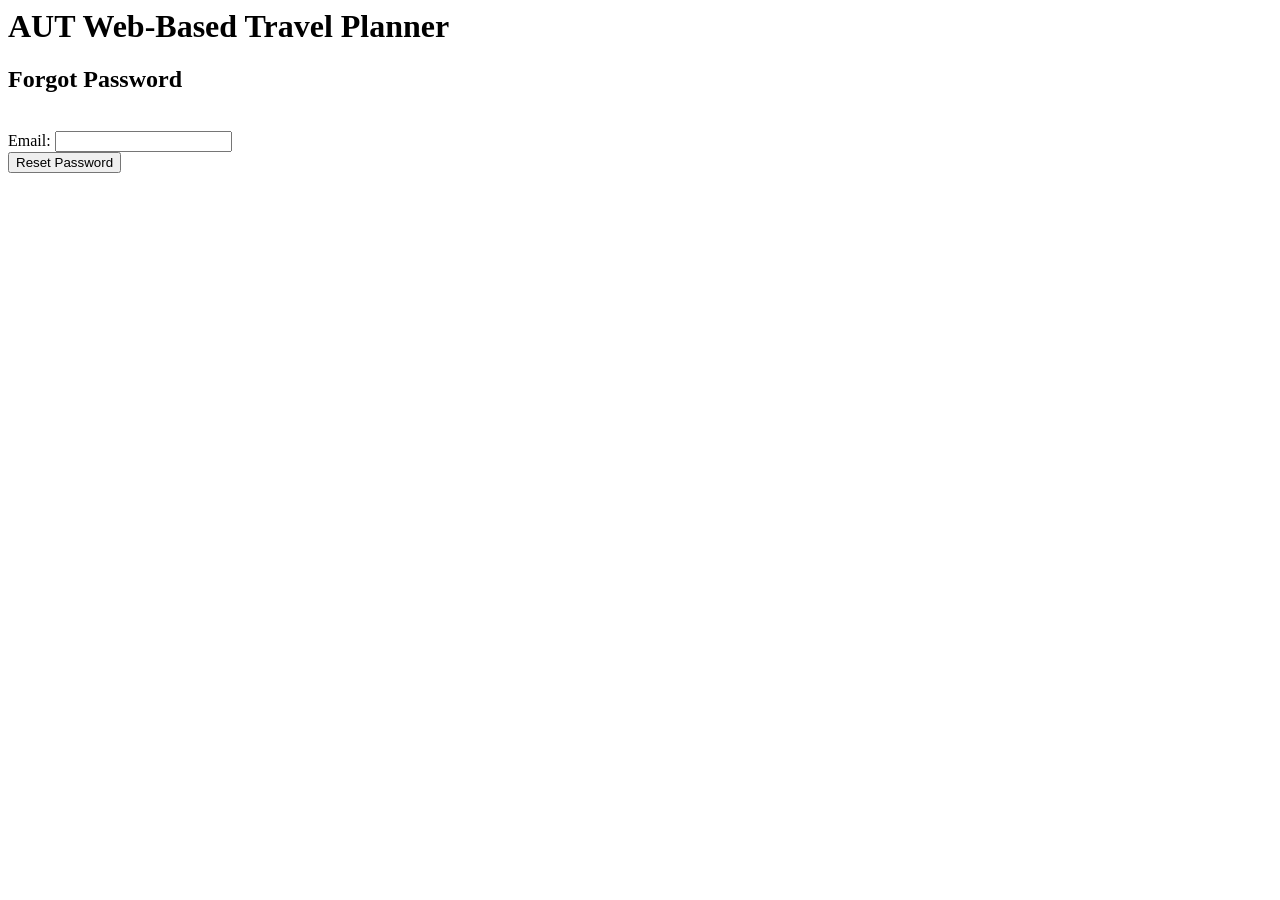
==== Pages/UserAuthentication/forgot_password.html @ 3399dd74 "added new directory and files" ====
<html lang="en">
<head>
    <meta charset="UTF-8">
    <meta name="viewport" content="width=device-width, initial-scale=1.0">
    <title>AUT Web-Based Travel Planner</title>
</head>
<body>
    <h1>AUT Web-Based Travel Planner</h1>
    <h2>Forgot Password</h2>
    <form method="POST" action="forgot_password.php">
        <br>
        <label for="email">Email:</label>
        <input type="email" id="email" name="email" required>
        <br>
        <button type="submit">Reset Password</button>
    </form>
</body>
</html>
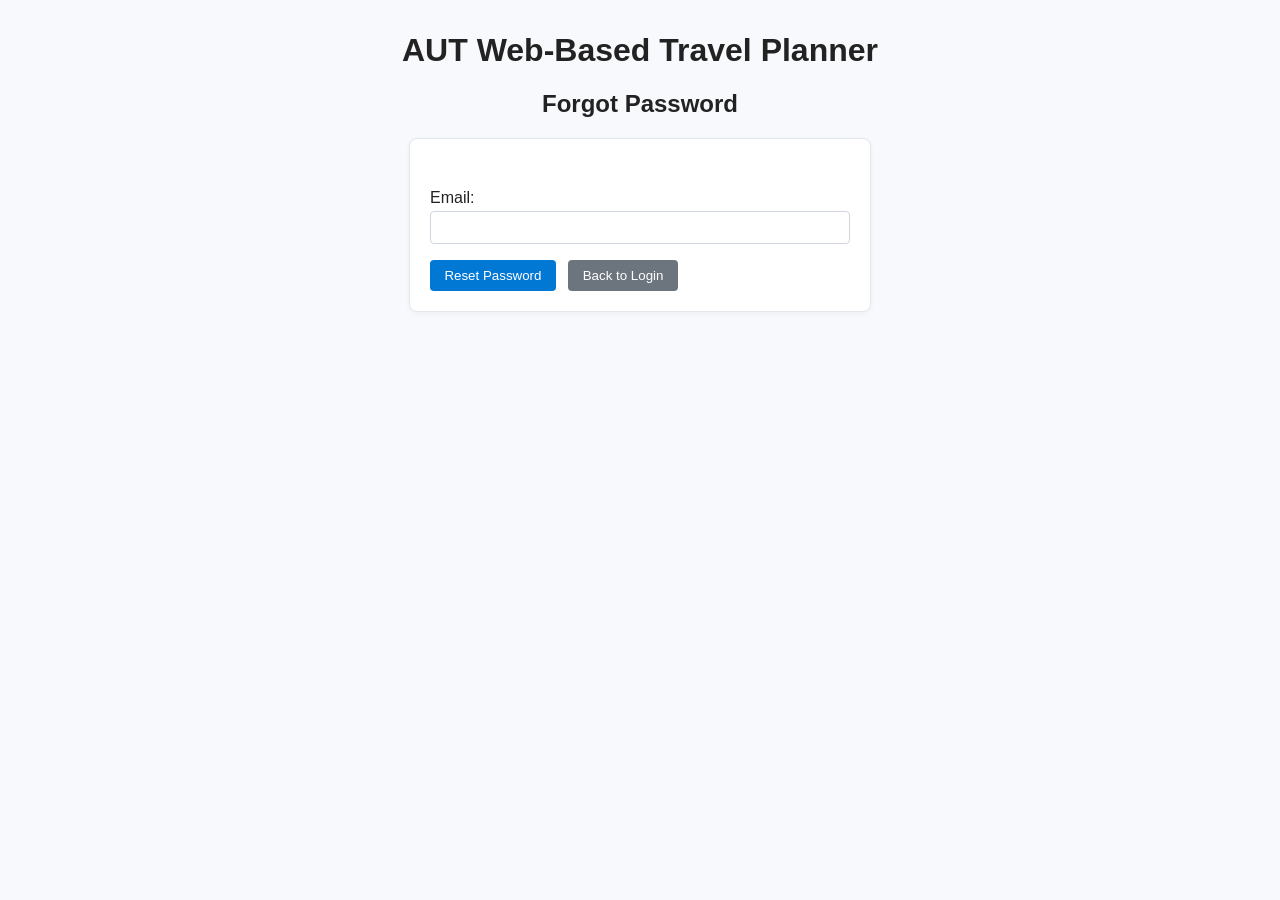
==== commit 7ecd08e0: "register feature completed" ====
--- a/Pages/UserAuthentication/forgot_password.html
+++ b/Pages/UserAuthentication/forgot_password.html
@@ -2,6 +2,7 @@
 <head>
     <meta charset="UTF-8">
     <meta name="viewport" content="width=device-width, initial-scale=1.0">
+    <link rel="stylesheet" href="../../assets/css/loginformStyles.css">
     <title>AUT Web-Based Travel Planner</title>
 </head>
 <body>
@@ -13,6 +14,7 @@
         <input type="email" id="email" name="email" required>
         <br>
         <button type="submit">Reset Password</button>
+        <button type="backButton" onclick="location.href='loginForm.html'">Back to Login</button>
     </form>
 </body>
 </html>
--- a/assets/css/loginformStyles.css
+++ b/assets/css/loginformStyles.css
@@ -0,0 +1,48 @@
+/* basic styles for the login form */
+body {
+    font-family: Arial, Helvetica, sans-serif;
+    background: #f7f9fc;
+    color: #222;
+    margin: 2rem;
+}
+
+h1, h2 { text-align: center; }
+
+form {
+    max-width: 420px;
+    margin: 1rem auto;
+    padding: 1.25rem;
+    background: #fff;
+    border: 1px solid #e3e6ea;
+    border-radius: 8px;
+    box-shadow: 0 2px 6px rgba(0,0,0,0.04);
+}
+
+label { display: block; margin-top: 0.75rem; }
+input[type="text"],
+input[type="email"],
+input[type="password"] {
+    width: 100%;
+    padding: 0.5rem;
+    margin-top: 0.25rem;
+    box-sizing: border-box;
+    border: 1px solid #cfd6dd;
+    border-radius: 4px;
+}
+
+button {
+    margin-top: 1rem;
+    padding: 0.5rem 0.9rem;
+    border: none;
+    border-radius: 4px;
+    background: #0078d4;
+    color: #fff;
+    cursor: pointer;
+}
+
+button[type="signup"],
+button[type="backButton"] {
+    background: #6c757d;
+    margin-left: 0.5rem;
+}
+a { display: inline-block; margin-top: 0.5rem; color: #0078d4; }
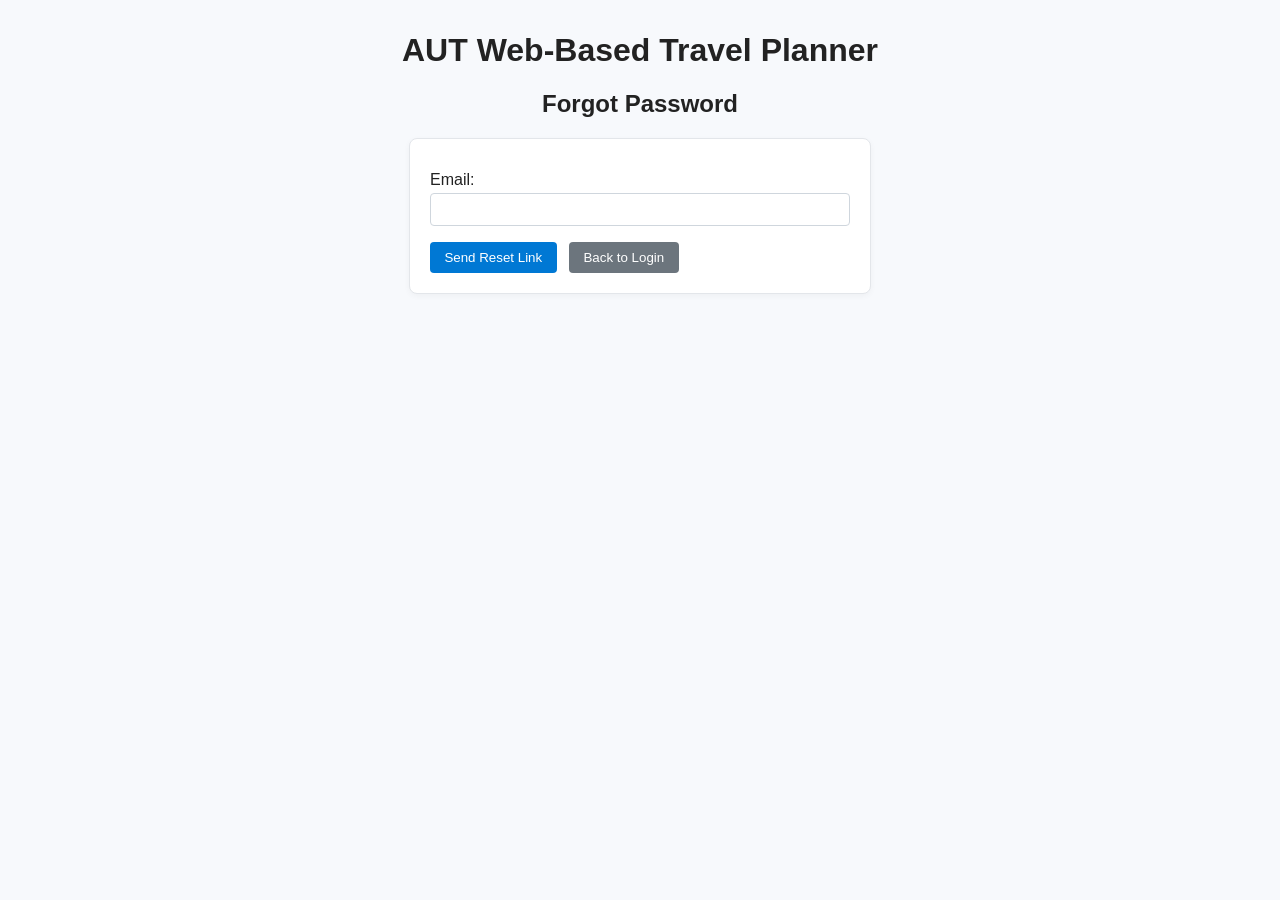
==== commit 39dacc94: "Password modification" ====
--- a/Pages/UserAuthentication/forgot_password.html
+++ b/Pages/UserAuthentication/forgot_password.html
@@ -1,19 +1,18 @@
+<!DOCTYPE html>
 <html lang="en">
 <head>
     <meta charset="UTF-8">
-    <meta name="viewport" content="width=device-width, initial-scale=1.0">
+    <title>Forgot Password</title>
     <link rel="stylesheet" href="../../assets/css/loginformStyles.css">
-    <title>AUT Web-Based Travel Planner</title>
 </head>
 <body>
     <h1>AUT Web-Based Travel Planner</h1>
     <h2>Forgot Password</h2>
-    <form method="POST" action="forgot_password.php">
-        <br>
+    
+    <form action="forgot_password.php" method="POST">
         <label for="email">Email:</label>
-        <input type="email" id="email" name="email" required>
-        <br>
-        <button type="submit">Reset Password</button>
+        <input type="email" name="email" required>
+        <button type="submit">Send Reset Link</button>
         <button type="backButton" onclick="location.href='loginForm.html'">Back to Login</button>
     </form>
 </body>
--- a/assets/css/loginformStyles.css
+++ b/assets/css/loginformStyles.css
@@ -1,4 +1,5 @@
 /* basic styles for the login form */
+
 body {
     font-family: Arial, Helvetica, sans-serif;
     background: #f7f9fc;
@@ -6,8 +7,28 @@
     margin: 2rem;
 }
 
+
+/*Logo*/
+.logo_container {
+    position: absolute;
+    top: -20px;
+    left: -5px;
+    margin: 0;
+    
+}
+
+.logo {
+    width: 120px;
+    height: auto;
+}
+
 h1, h2 { text-align: center; }
 
+.note {
+    color: #d9534f;
+    text-align: center;
+    margin-bottom: 15px;
+}
 form {
     max-width: 420px;
     margin: 1rem auto;
@@ -45,4 +66,129 @@
     background: #6c757d;
     margin-left: 0.5rem;
 }
-a { display: inline-block; margin-top: 0.5rem; color: #0078d4; }+
+.divider {
+    text-align: center;
+    margin: 15px 0 8px;
+    color: #6b7280;
+}
+
+.social_con {
+    display:flex;
+    gap: 12px;
+}
+
+.social_btn {
+    flex: 1;
+    display: flex;
+    align-items: center;
+    justify-content: center;
+
+    padding: 13px;
+    margin-top: 12px;
+    background: white;
+    border: 1px solid #000000;
+    border-radius: 10px;
+    font-size: 15px;
+    cursor: pointer;
+}
+
+.social_btn img {
+    width: 22px;
+    margin-right: 10px;
+}
+
+.social_btn span {
+    color: black;
+    white-space: nowrap;
+}
+
+.aut_btn {
+    
+    display: block;
+    margin: 12px auto;
+
+    padding: 13px;
+    margin-top: 12px;
+    background: white;
+    border: 1px solid #000000;
+    border-radius: 10px;
+    font-size: 15px;
+    cursor: pointer;
+    text-align: center;
+}
+
+.aut_btn img {
+    width: 24px;
+    margin-right: 10px;
+}
+
+.aut_btn span {
+    color: black;
+    white-space: nowrap;
+}
+
+
+a { display: inline-block; margin-top: 0.5rem; color: #0078d4; }
+/* Error Modal Overlay */
+.modal-overlay {
+    display: none;
+    position: fixed;
+    top: 0;
+    left: 0;
+    width: 100%;
+    height: 100%;
+    background: rgba(0, 0, 0, 0.5);
+    z-index: 9999;
+    justify-content: center;
+    align-items: center;
+}
+
+/* Modal Box */
+.modal-box {
+    background: white;
+    border-radius: 12px;
+    padding: 24px 32px;
+    max-width: 380px;
+    width: 90%;
+    text-align: center;
+    box-shadow: 0 4px 20px rgba(0, 0, 0, 0.2);
+}
+
+.modal-box h3 {
+    color: #712B13;
+    margin-bottom: 12px;
+}
+
+.modal-box p {
+    color: #444;
+    margin-bottom: 20px;
+}
+
+.modal-box a {
+    color: #3C3489;
+    text-decoration: none;
+}
+
+.modal-box a:hover {
+    text-decoration: underline;
+}
+
+.modal-close-btn {
+    background: #2C2C2A;
+    color: white;
+    border: none;
+    padding: 10px 24px;
+    border-radius: 8px;
+    cursor: pointer;
+    font-size: 14px;
+}
+
+.modal-close-btn:hover {
+    background: #444441;
+}
+
+.back-link {
+    text-align: center;
+    margin-top: 15px;
+}
